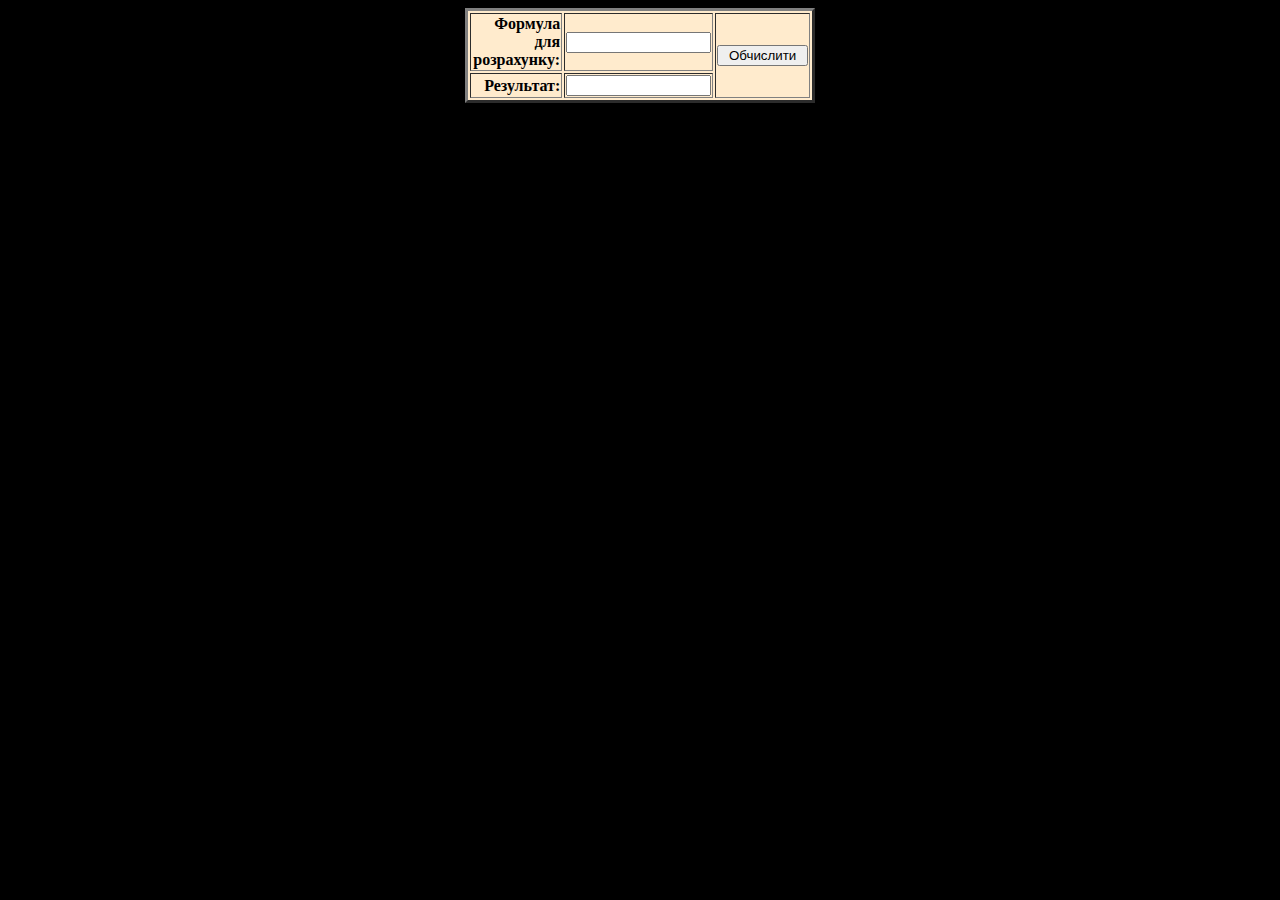
==== lab_9.html @ 029ac0b5 "Add files via upload" ====
<html>

<head> <title> Використання функцій </title>
<script type="text/javascript">
var r = 8.11;
var k = 3.45;
var g=Math.sin(r) + Math.pow(3*k, 2) - Math.sqrt(r+10*k);
alert(g);
</script>
</head>

<BODY LINK="#FFFFFF" TEXT="#000000" VLINK="#999999"
ALINK="#00FF00" BGCOLOR="#000000">
<meta http-equiv="Content-Type" content="text/html; charset=utf-8">
<CENTER>
<script type="text/javascript">
 var m=Math.pow(k-12*(r-4)/(1+3*k), 2) + k;
 alert(m);
</script>
<form>
<table border=3 cellspacing=2 width=350 bgcolor="#ffebcd">
<tr align=center><th align=right>Формула для розрахунку:</th>
<td><input type=text name=expr size=15></td>
<td rowspan=2><input type=button value=" Обчислити "
onclick="calc(this.form)"></td>
</tr>
<tr align=center>
<th align=right>Результат:</th>
<td><input type=text name=result size=15></td></tr>
</table>
</form>
</center>
</body>
</html>
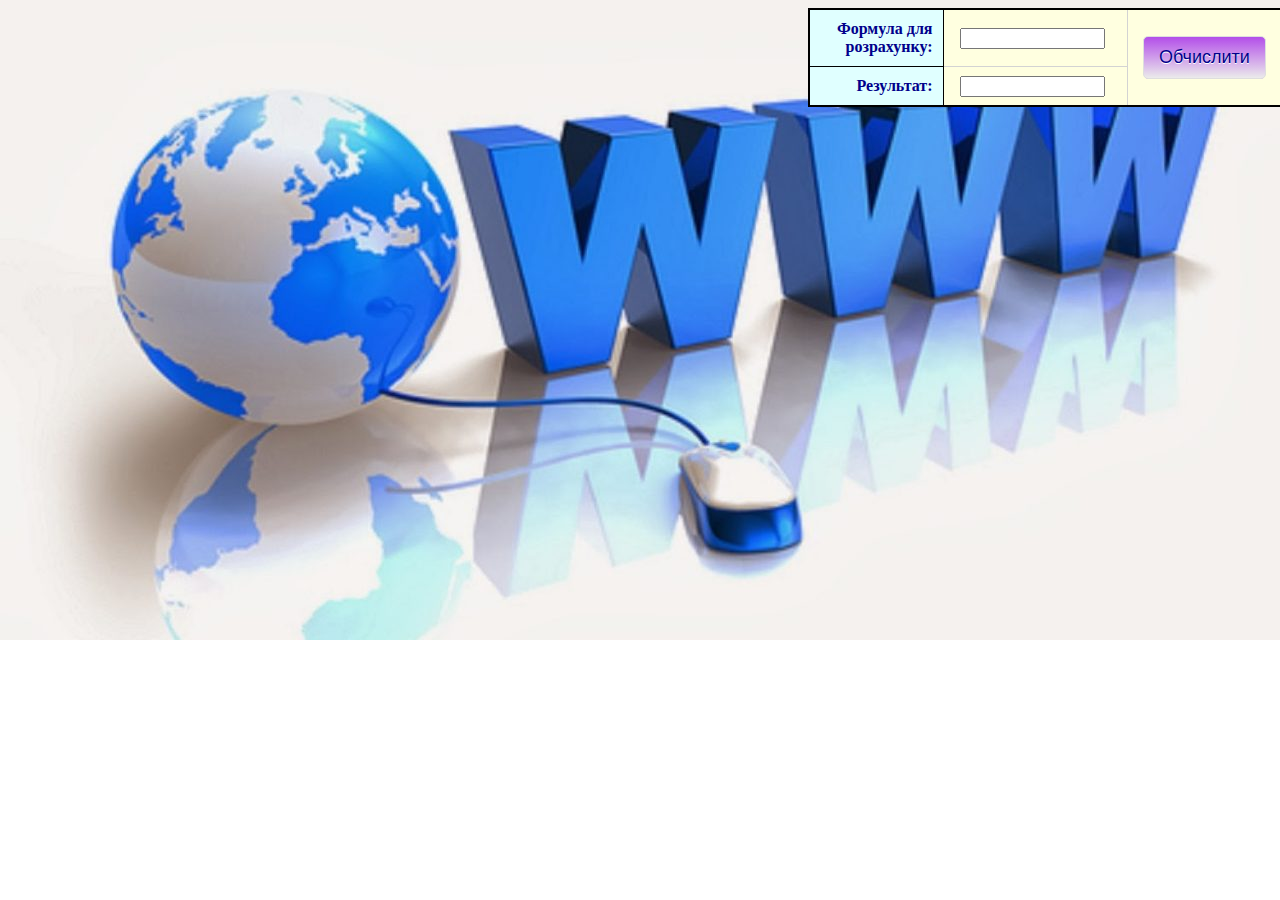
==== commit e356d459: "Add files via upload" ====
--- a/lab_9.html
+++ b/lab_9.html
@@ -1,6 +1,7 @@
 <html>
 
 <head> <title> Використання функцій </title>
+<link rel="stylesheet" type="text/css" href="css/main.css">
 <script type="text/javascript">
 var r = 8.11;
 var k = 3.45;
@@ -8,26 +9,44 @@
 alert(g);
 </script>
 </head>
-
-<BODY LINK="#FFFFFF" TEXT="#000000" VLINK="#999999"
-ALINK="#00FF00" BGCOLOR="#000000">
+<style type="text/css">
+body {
+	width: 1100px;
+	height: 500px;
+    background-image: url(img/lab_9.jpg) ;
+    background-repeat: no-repeat; 
+   }
+	
+</style>
 <meta http-equiv="Content-Type" content="text/html; charset=utf-8">
 <CENTER>
 <script type="text/javascript">
- var m=Math.pow(k-12*(r-4)/(1+3*k), 2) + k;
+ var m=Math.pow( k-12*(r-4)/(1+3*k), 2 ) + k;
  alert(m);
 </script>
 <form>
-<table border=3 cellspacing=2 width=350 bgcolor="#ffebcd">
-<tr align=center><th align=right>Формула для розрахунку:</th>
-<td><input type=text name=expr size=15></td>
-<td rowspan=2><input type=button value=" Обчислити "
-onclick="calc(this.form)"></td>
+<table border=3 cellspacing=2 width=480 bgcolor="#ffebcd" class="table">
+<tr align=center><th align=right>Формула для <br> розрахунку:</th> 
+<td><input type=text name=expr size=15></td> 
+<td rowspan=2><input id="button" type=button value="Обчислити" onclick="calc(this.form)"> </td>
 </tr>
 <tr align=center>
-<th align=right>Результат:</th>
+<th align=right>Результат:</th> 
 <td><input type=text name=result size=15></td></tr>
 </table>
+</form>
+<script> 
+function calc(form){
+  form.result.value=eval(form.expr.value);
+  var n2=document.getElementById('expr').value;
+   var g;
+    <!--getElementByName -->
+    <!--getElementByClass -->
+
+    alert (n2)
+    document.getElementById('nn').innerHTML=n2;
+}
+</script>
 </form>
 </center>
 </body>
--- a/css/main.css
+++ b/css/main.css
@@ -0,0 +1,71 @@
+.caption{
+	color: #79EFF7;	
+}
+
+li {
+    font-size: 20px;
+    color: #B94A48;
+    font-style: italic;
+}
+p {
+    font-family: "Arial", sans-serif;
+    color: #79EFF7;
+}
+
+ul,i,a {
+    color: #89F735;
+}
+a {
+   color: #ff3300; 
+}
+table {
+    border-collapse: collapse;
+    border: 2px solid black;
+}
+
+td {
+    padding: 5px;
+    padding-right: 10px;
+    border: 1px solid lightgray;
+    color: brown;
+    background-color: lightyellow;
+}
+
+th {
+    padding: 10px;
+    border: 1px solid black;
+    color: darkblue;
+    background-color: lightcyan;
+}
+
+caption {
+    margin-bottom: 10px;
+    font-size: 18px;
+}
+
+.table {
+    margin-left: 800px;
+}
+#button{
+ padding:10px 15px;
+ background-color:#B34EE9;
+ border:1px solid #DEDEDE;
+ font:normal 18px "Arial";
+ color: #00008B;
+ cursor:pointer;
+ text-shadow: 0 1px 0 white;
+ border-radius: 5px;
+ background: -webkit-linear-gradient(top, #B34EE9, #EBEBEB);
+ background:    -moz-linear-gradient(top, #B34EE9, #EBEBEB);
+ background:     -ms-linear-gradient(top, #B34EE9, #EBEBEB);
+ background:      -o-linear-gradient(top, #B34EE9, #EBEBEB);
+}
+
+#button:hover{
+
+ -webkit-box-shadow:0 0 5px 1px #EAEAEA;
+ -moz-box-shadow:0 0 5px 1px #EAEAEA;
+ box-shadow:0 0 5px 1px #EAEAEA;
+
+ background: (top, #fff, #E0E0E0);
+}
